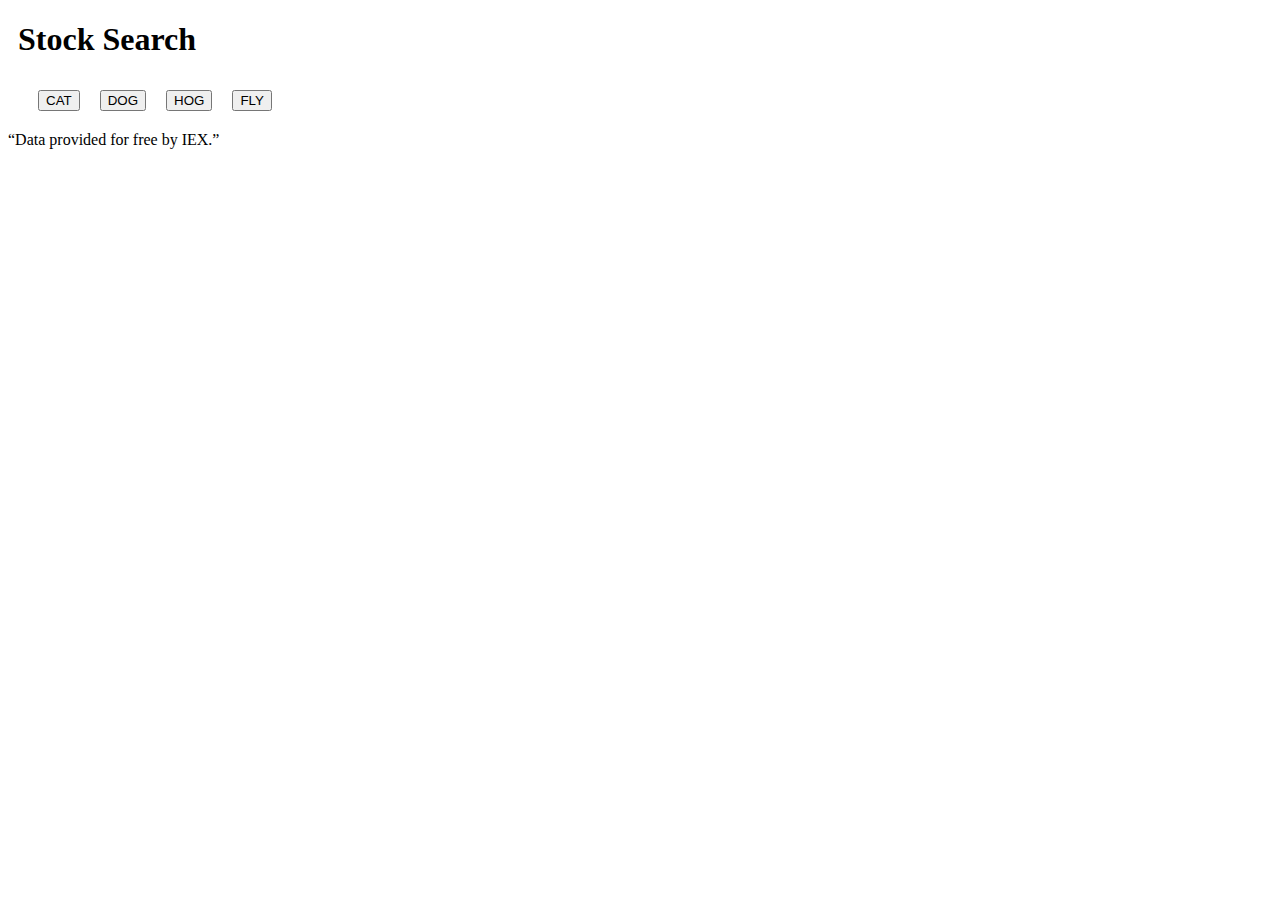
==== index.html @ 1d3ff11f "MVP + readMe" ====
<!DOCTYPE html>
<html lang="en">

<head>
  <meta charset="UTF-8">
  <meta name="viewport" content="width=device-width, initial-scale=1.0">
  <meta http-equiv="X-UA-Compatible" content="ie=edge">
  <title>Stock Search Application</title>
  <link rel="stylesheet" type="text/css" href="style.css">
</head>

<body>

  <div class="container">
    <h1>Stock Search</h1>
 

    <!-- Dynamically Created Buttons  -->
    <div id="buttons-view"></div>

    <form id="stock-form">
      <label for="stock-input">Add a Stock Symbol</label>
      <input type="text" id="stock-input">
      <span id="errMsg"></span>
      <br>

      <!-- Button triggers new stock to be added -->
      <input id="add-stock" type="submit" value="Add a Stock Symbol">
    </form>

    <!-- Stock Info Display -->
    <div id="stocks-view"></div>
    
  </div>

    <footer>
    “Data provided for free by IEX.”
    </footer>
    <script src="https://code.jquery.com/jquery-3.3.1.min.js"></script>
    <script src="app.js"></script>
</body>

</html>
---- style.css ----
* {
    box-sizing: border-box;

    /* Temporary:  For UI tweaking. */
    /* border-style: solid;
    /* border-width: 1px; */
}

For text floating around an image
.clearfix::after {
    content: "";
    clear: both;
    display: table;
}

body {

}

button,
    div,
    form,
    input {
      margin: 10px;
    } */

#errMsg {
    color: red;
}    

/* footer{
    position: fixed;
    margin-bottom: 0px;

} */
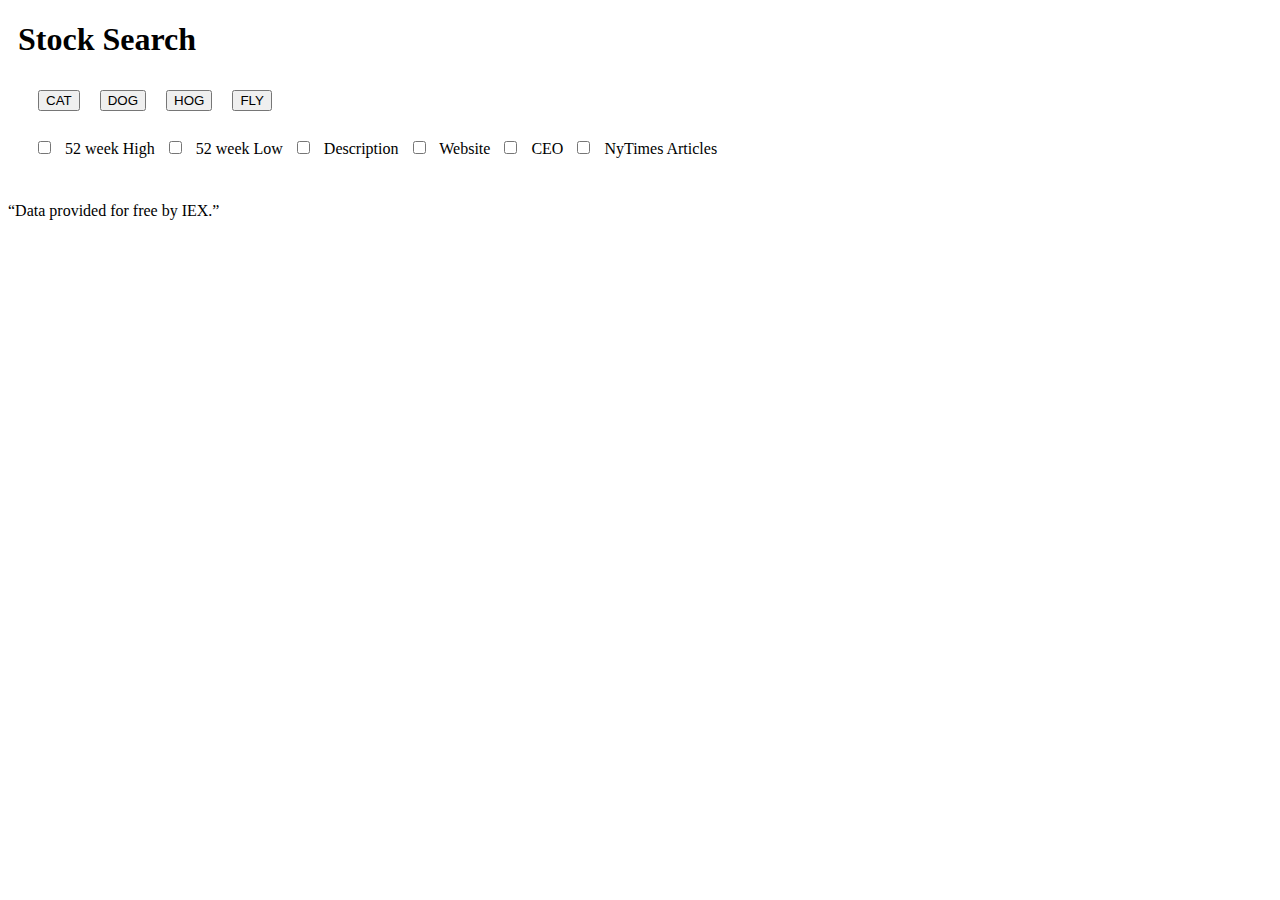
==== commit 9f020dc3: "Added 3 more bonus goals, but UI is still ugly" ====
--- a/index.html
+++ b/index.html
@@ -18,6 +18,16 @@
     <!-- Dynamically Created Buttons  -->
     <div id="buttons-view"></div>
 
+    <!--Select more information to display-->
+    <form id=optContent action="">
+      <input id=hi type="checkbox" value="hi"> 52 week High
+      <input id=lo type="checkbox" value="lo"> 52 week Low
+      <input id=desc type="checkbox" value="desc"> Description
+      <input id=web type="checkbox" value="web"> Website
+      <input id=ceo type="checkbox" value="ceo"> CEO
+      <input id=nyt type="checkbox" value="nyt"> NyTimes Articles
+    </form>
+
     <form id="stock-form">
       <label for="stock-input">Add a Stock Symbol</label>
       <input type="text" id="stock-input">
@@ -30,6 +40,11 @@
 
     <!-- Stock Info Display -->
     <div id="stocks-view"></div>
+
+    <div id=nytResults>
+      <br>
+      <div id=results></div>
+    </div>
     
   </div>
 
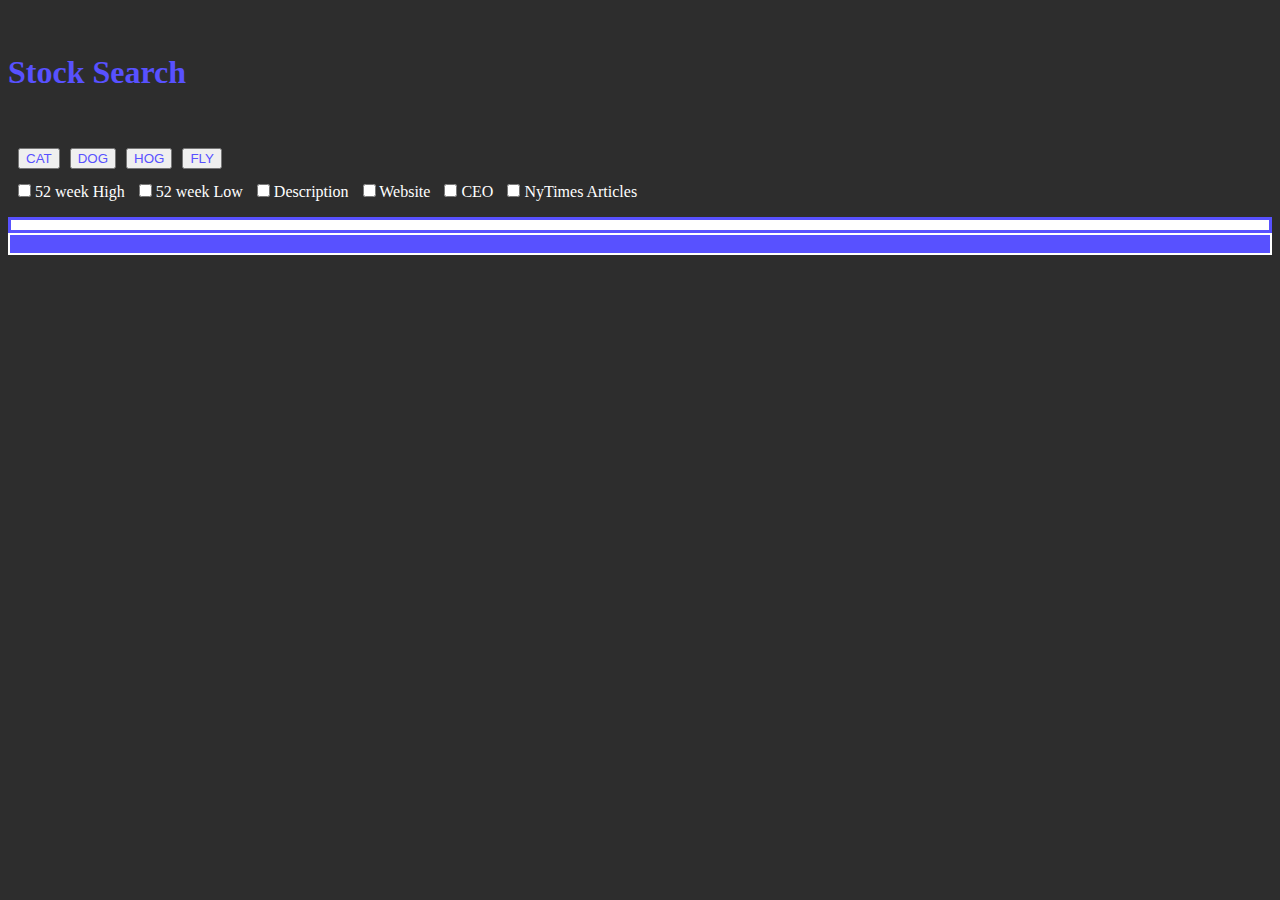
==== commit 1a626a95: "Turned in" ====
--- a/index.html
+++ b/index.html
@@ -6,53 +6,70 @@
   <meta name="viewport" content="width=device-width, initial-scale=1.0">
   <meta http-equiv="X-UA-Compatible" content="ie=edge">
   <title>Stock Search Application</title>
+  <link rel="stylesheet" href="https://stackpath.bootstrapcdn.com/bootstrap/4.1.3/css/bootstrap.min.css" integrity="sha384-MCw98/SFnGE8fJT3GXwEOngsV7Zt27NXFoaoApmYm81iuXoPkFOJwJ8ERdknLPMO" crossorigin="anonymous">
   <link rel="stylesheet" type="text/css" href="style.css">
 </head>
 
+
 <body>
+<div class="container">
+  
 
-  <div class="container">
-    <h1>Stock Search</h1>
- 
+    <div class="row header">
+      <div class="col-xs-12">
+        <h1>Stock Search </h1>
+      </div>
+    </div>
+  
+    <div class="row controls">
+        <div class="col-xs-12">
+          <!-- Dynamically Created Buttons  -->
+          <div id="buttons-view"></div>
+        
+          <!--Select more information to display-->
+          <form id=optContent action="">
+            <input id=hi type="checkbox" value="hi"> 52 week High
+            <input id=lo type="checkbox" value="lo"> 52 week Low
+            <input id=desc type="checkbox" value="desc"> Description
+            <input id=web type="checkbox" value="web"> Website
+            <input id=ceo type="checkbox" value="ceo"> CEO
+            <input id=nyt type="checkbox" value="nyt"> NyTimes Articles
+          </form>
+     
+          <!--Add Stock Symbol Buttons-->
+          <form id="stock-form">
+            <label for="stock-input">Add a Stock Symbol</label>
+            <input type="text" id="stock-input">
+            <input id="add-stock" type="submit" value="Add">
+            <!-- <input id="rem-stock" type="submit" value="Del"> -->
+            <span id="errMsg"></span>
+          </form>
 
-    <!-- Dynamically Created Buttons  -->
-    <div id="buttons-view"></div>
+        </div>
+    </div>
 
-    <!--Select more information to display-->
-    <form id=optContent action="">
-      <input id=hi type="checkbox" value="hi"> 52 week High
-      <input id=lo type="checkbox" value="lo"> 52 week Low
-      <input id=desc type="checkbox" value="desc"> Description
-      <input id=web type="checkbox" value="web"> Website
-      <input id=ceo type="checkbox" value="ceo"> CEO
-      <input id=nyt type="checkbox" value="nyt"> NyTimes Articles
-    </form>
+      <div class="row">
+      <div class="col-sm-3 first-column">
+        <!--Stock Info Display -->
+        <div id="stocks-view"></div>
+      </div>
 
-    <form id="stock-form">
-      <label for="stock-input">Add a Stock Symbol</label>
-      <input type="text" id="stock-input">
-      <span id="errMsg"></span>
-      <br>
+      <div class="col-sm-9 second-column">
+          <div id="nytResults">
+              <br>
+            <div id="results"></div>
+          </div>   
+      </div> 
+      </div> 
+  
 
-      <!-- Button triggers new stock to be added -->
-      <input id="add-stock" type="submit" value="Add a Stock Symbol">
-    </form>
-
-    <!-- Stock Info Display -->
-    <div id="stocks-view"></div>
-
-    <div id=nytResults>
-      <br>
-      <div id=results></div>
-    </div>
     
-  </div>
-
-    <footer>
-    “Data provided for free by IEX.”
-    </footer>
+   
+</div>
+      
     <script src="https://code.jquery.com/jquery-3.3.1.min.js"></script>
     <script src="app.js"></script>
+
 </body>
 
 </html>
--- a/style.css
+++ b/style.css
@@ -1,35 +1,78 @@
-* {
+ * {
     box-sizing: border-box;
 
     /* Temporary:  For UI tweaking. */
     /* border-style: solid;
-    /* border-width: 1px; */
+    border-width: 1px; */
 }
 
-For text floating around an image
+body {
+    background-color: #2d2d2d;
+    color: white;
+}
+
+/* For text floating around an image
 .clearfix::after {
     content: "";
     clear: both;
     display: table;
+} */
+
+/* .container {
+    height: 50%;
+    width: 50%;
+}   */
+
+.header {
+    padding-top: 25px;
+    padding-bottom: 25px;
+    color: #5851ff;
 }
 
-body {
+
+button {
+    margin-left: 10px;
+    margin-right: 0px;
+    margin-top: 10px;
+    margin-bottom: 10px;
+    color: #5851ff;
+    font-style: strong;
 
 }
 
-button,
-    div,
-    form,
-    input {
-      margin: 10px;
-    } */
+label {
+    margin-left: 10px;
+}
 
-#errMsg {
-    color: red;
-}    
 
-/* footer{
-    position: fixed;
-    margin-bottom: 0px;
+input {
+    margin-left: 10px;
+    margin-right: 0px;
+    margin-top: 5px;
+    margin-bottom: 20px;
+}
 
-} */
+
+
+  .first-column {
+    padding-top: 10px;
+    background: white;
+    color: black;
+    border-width:3px;
+    border-style: solid;
+    border-color:  #5851ff;
+    
+    
+  }
+  .second-column {
+  
+    border-style: solid;
+    background: #5851ff;
+    border-width: 2px;
+    color: white;
+  }
+
+  #errMsg {
+      color: red;
+  }
+
